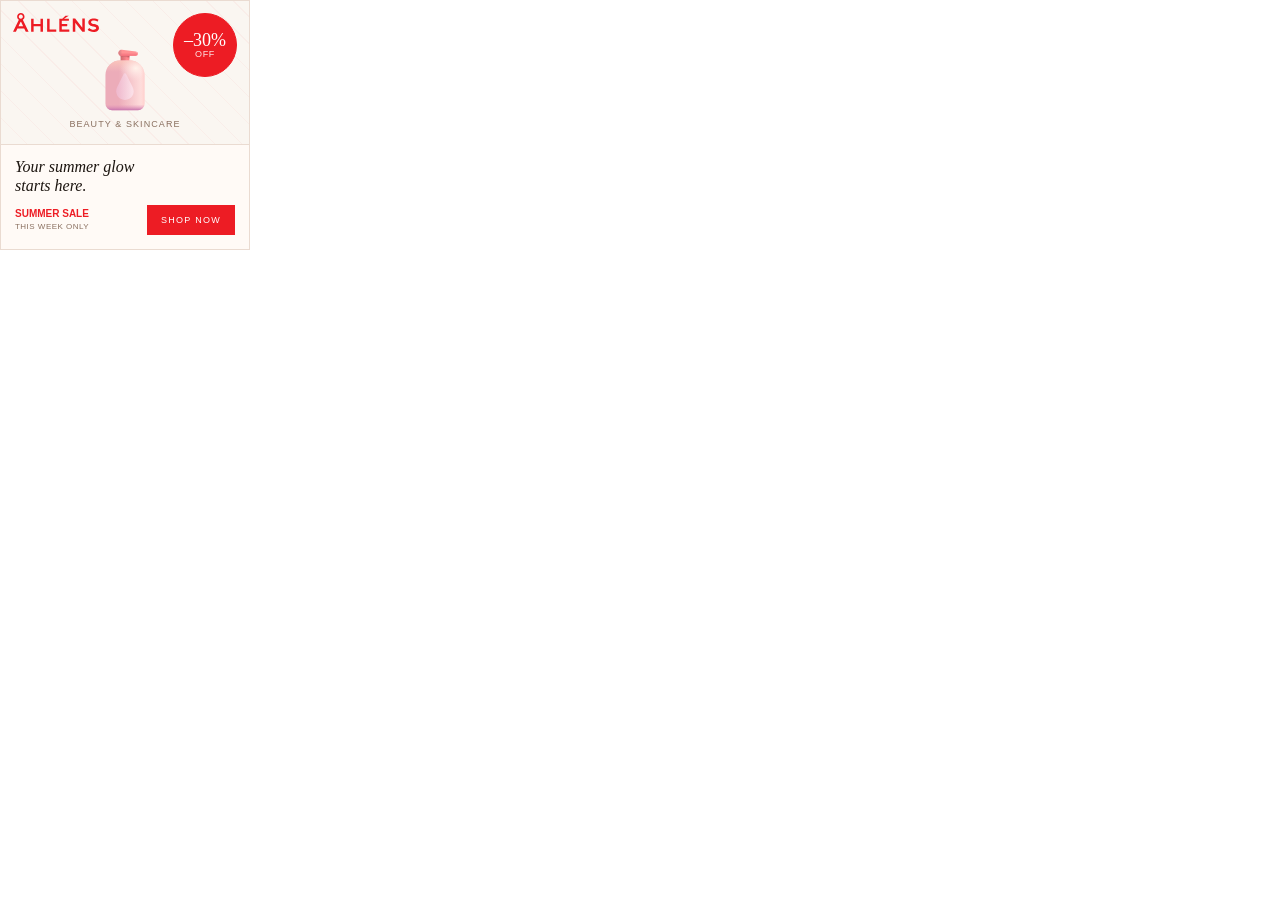
==== ahlens/250x250/index.html @ 9faed613 "added ahlens ads" ====
<!doctype html>
<html lang="en">
  <head>
    <meta charset="UTF-8" />
    <title>Åhlens Ad — 250x250</title>
    <link rel="stylesheet" href="../styles/common.css" />
    <style>
      body {
        width: 250px;
        height: 250px;
      }

      .ad {
        --offer-size: 64px;
        --offer-pct-size: 18px;
        --offer-off-size: 9px;
        --product-label-size: 9px;
        --product-discount-size: 9px;
        --headline-size: 16px;
        --headline-line-height: 1.2;
        width: 250px;
        height: 250px;
        background: var(--ahlens-bg-cream);
        display: flex;
        flex-direction: column;
      }

      /* Main image area */
      .image-area {
        flex: 1;
        background: var(--ahlens-bg-warm);
        border-bottom: 1px solid var(--ahlens-border);
        position: relative;
        overflow: hidden;
        display: flex;
        align-items: flex-end;
        justify-content: center;
        padding-bottom: 15px;
      }

      /* Decorative background pattern */
      .pattern {
        background: repeating-linear-gradient(
          45deg,
          transparent,
          transparent 18px,
          var(--ahlens-pattern-muted) 18px,
          var(--ahlens-pattern-muted) 19px
        );
      }

      .ahlens-logo {
        z-index: 2;
        position: absolute;
        top: 12px;
        left: 12px;
        width: 86px;
        animation: fade-in 0.5s ease both;
      }

      /* Offer bubble top-right */
      .offer-circle {
        position: absolute;
        top: 12px;
        right: 12px;
      }

      /* Center product */
      .product-center {
        display: flex;
        flex-direction: column;
        align-items: center;
        gap: 4px;
        z-index: 1;
        animation: float-up 1s 0.2s cubic-bezier(0.22, 1, 0.36, 1) both;
      }

      .product-image-main {
        width: 70px;
        height: auto;
        animation: gentle-float 4s ease-in-out infinite;
      }

      @keyframes gentle-float {
        0%,
        100% {
          transform: translateY(0);
        }
        50% {
          transform: translateY(-5px);
        }
      }

      .product-label {
        font-family: "Arial", sans-serif;
        font-size: var(--product-label-size);
        font-style: normal;
        color: var(--ahlens-text-muted);
        letter-spacing: 0.12em;
        line-height: normal;
        text-transform: uppercase;
      }

      /* Bottom panel */
      .bottom {
        padding: 12px 14px 14px;
        background: var(--ahlens-bg-cream);
        animation: slide-up 0.8s 0.3s cubic-bezier(0.22, 1, 0.36, 1) both;
      }

      .headline {
        margin-bottom: 10px;
      }

      .bottom-row {
        display: flex;
        align-items: center;
        justify-content: space-between;
        gap: 8px;
      }

      .sale-note {
        font-family: "Arial", sans-serif;
        font-size: 8px;
        color: var(--ahlens-text-muted);
        letter-spacing: 0.06em;
        text-transform: uppercase;
        line-height: 1.4;
      }

      .sale-note strong {
        display: block;
        font-size: 10px;
        color: var(--ahlens-red);
        font-weight: 700;
        letter-spacing: 0;
      }

      .cta {
        height: 30px;
        padding: 0 14px;
        letter-spacing: 0.14em;
        white-space: nowrap;
        flex-shrink: 0;
      }

      @keyframes float-up {
        from {
          opacity: 0;
          transform: translateY(14px);
        }
        to {
          opacity: 1;
          transform: translateY(0);
        }
      }
    </style>
  </head>
  <body>
    <div
      class="ad"
      onclick="window.open('%%CLICK_URL_UNESC%%https://ahlens.se', '_blank')"
    >
      <div class="image-area">
        <div class="pattern"></div>

        <img class="ahlens-logo" src="../assets/svg/ahlens-logo.svg" alt="Åhléns" />

        <div class="offer-circle">
          <span class="pct">–30%</span>
          <span class="off">off</span>
        </div>

        <div class="product-center">
          <img
            class="product-image-main"
            src="../assets/svg/lotion-bottle.svg"
            alt="Lotion bottle"
          />
          <span class="product-label">Beauty & Skincare</span>
        </div>
      </div>

      <div class="bottom">
        <div class="headline">Your summer glow<br />starts here.</div>
        <div class="bottom-row">
          <div class="sale-note">
            <strong>Summer sale</strong>
            This week only
          </div>
          <button class="cta">Shop now</button>
        </div>
      </div>
    </div>
  </body>
</html>
---- ahlens/styles/common.css ----
:root {
  --ahlens-red: #ed1c24;
  --ahlens-bg-warm: #faf6f1;
  --ahlens-bg-cream: #fffaf6;
  --ahlens-border: #eadbd1;
  --ahlens-pattern-muted: rgba(237, 28, 36, 0.04);
  --ahlens-foreground-brown: #1c1510;
  --ahlens-text-muted: #8a7060;
  --ahlens-offer-text: rgba(255, 255, 255, 0.88);
}

* {
  margin: 0;
  padding: 0;
  box-sizing: border-box;
}

body {
  overflow: hidden;
  font-family: "Georgia", "Times New Roman", serif;
}

.ad {
  position: relative;
  overflow: hidden;
  cursor: pointer;
  border: 1px solid var(--ahlens-border);
}

.ahlens-logo {
  display: block;
  height: auto;
  animation: fade-in 0.6s ease both;
}

.logo-panel,
.header {
  background: var(--ahlens-bg-cream);
  flex-shrink: 0;
  position: relative;
  overflow: hidden;
}

.pattern,
.logo-panel::before,
.header::after {
  content: "";
  position: absolute;
  inset: 0;
}

.offer-circle {
  display: flex;
  flex-direction: column;
  align-items: center;
  justify-content: center;
  width: var(--offer-size);
  height: var(--offer-size);
  border-radius: 50%;
  background: var(--ahlens-red);
  border: 1.5px solid var(--ahlens-red);
  flex-shrink: 0;
  animation:
    badge-pop 0.5s 0.6s cubic-bezier(0.34, 1.56, 0.64, 1) both,
    badge-pulse 3s 3s ease-in-out infinite;
}

.offer-circle .pct {
  font-size: var(--offer-pct-size);
  font-weight: 400;
  color: #fff;
  line-height: 1;
}

.offer-circle .off {
  font-family: "Arial", sans-serif;
  font-size: var(--offer-off-size);
  color: var(--ahlens-offer-text);
  letter-spacing: 0.08em;
  text-transform: uppercase;
}

.product-info {
  width: 100%;
  position: relative;
  z-index: 1;
}

.product-card {
  background: var(--ahlens-bg-cream);
  position: relative;
  overflow: hidden;
}

.product-label {
  font-size: var(--product-label-size);
  font-style: italic;
  color: var(--ahlens-foreground-brown);
  line-height: 1.2;
}

.product-discount {
  font-family: "Arial", sans-serif;
  font-size: var(--product-discount-size);
  font-weight: 700;
  color: var(--ahlens-red);
}

.headline {
  font-size: var(--headline-size);
  font-weight: 400;
  color: var(--ahlens-foreground-brown);
  font-style: italic;
  line-height: var(--headline-line-height);
}

.cta {
  background: var(--ahlens-red);
  color: #fff;
  font-family: "Arial", sans-serif;
  font-size: 9px;
  font-weight: 400;
  border: none;
  cursor: pointer;
  text-transform: uppercase;
  transition: background 0.2s;
}

.cta:hover {
  background: var(--ahlens-red);
}

@keyframes fade-in {
  from {
    opacity: 0;
  }
  to {
    opacity: 1;
  }
}

@keyframes slide-right {
  from {
    opacity: 0;
    transform: translateX(-10px);
  }
  to {
    opacity: 1;
    transform: translateX(0);
  }
}

@keyframes slide-up {
  from {
    opacity: 0;
    transform: translateY(10px);
  }
  to {
    opacity: 1;
    transform: translateY(0);
  }
}

@keyframes badge-pop {
  from {
    transform: scale(0) rotate(-15deg);
    opacity: 0;
  }
  60% {
    transform: scale(1.08) rotate(2deg);
    opacity: 1;
  }
  80% {
    transform: scale(0.96) rotate(0deg);
    opacity: 1;
  }
  to {
    transform: scale(1) rotate(0deg);
    opacity: 1;
  }
}

@keyframes badge-pulse {
  0%,
  72%,
  100% {
    transform: scale(1) rotate(0deg);
  }
  82% {
    transform: scale(1.08) rotate(2deg);
  }
  92% {
    transform: scale(0.96) rotate(0deg);
  }
}
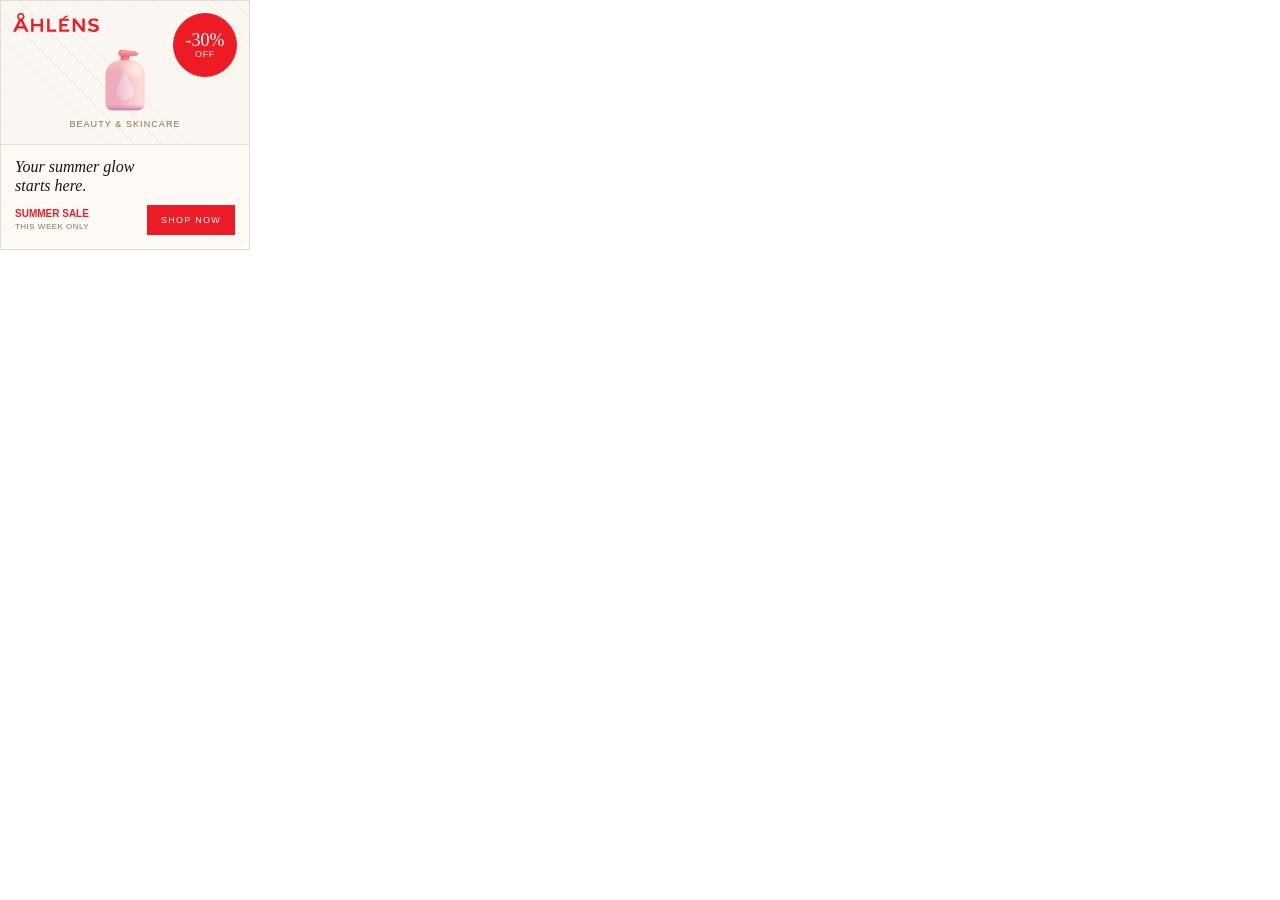
==== commit dce1ab3e: "compatibility fixes" ====
--- a/ahlens/250x250/index.html
+++ b/ahlens/250x250/index.html
@@ -143,17 +143,6 @@
         white-space: nowrap;
         flex-shrink: 0;
       }
-
-      @keyframes float-up {
-        from {
-          opacity: 0;
-          transform: translateY(14px);
-        }
-        to {
-          opacity: 1;
-          transform: translateY(0);
-        }
-      }
     </style>
   </head>
   <body>
@@ -164,10 +153,14 @@
       <div class="image-area">
         <div class="pattern"></div>
 
-        <img class="ahlens-logo" src="../assets/svg/ahlens-logo.svg" alt="Åhléns" />
+        <img
+          class="ahlens-logo"
+          src="../assets/svg/ahlens-logo.svg"
+          alt="Åhléns"
+        />
 
         <div class="offer-circle">
-          <span class="pct">–30%</span>
+          <span class="pct">-30%</span>
           <span class="off">off</span>
         </div>
 
--- a/ahlens/styles/common.css
+++ b/ahlens/styles/common.css
@@ -1,5 +1,6 @@
 :root {
   --ahlens-red: #ed1c24;
+  --ahlens-red-hover: #bf0e1b;
   --ahlens-bg-warm: #faf6f1;
   --ahlens-bg-cream: #fffaf6;
   --ahlens-border: #eadbd1;
@@ -16,6 +17,7 @@
 }
 
 body {
+  margin: 0;
   overflow: hidden;
   font-family: "Georgia", "Times New Roman", serif;
 }
@@ -127,7 +129,7 @@
 }
 
 .cta:hover {
-  background: var(--ahlens-red);
+  background: var(--ahlens-red-hover);
 }
 
 @keyframes fade-in {
@@ -154,6 +156,17 @@
   from {
     opacity: 0;
     transform: translateY(10px);
+  }
+  to {
+    opacity: 1;
+    transform: translateY(0);
+  }
+}
+
+@keyframes float-up {
+  from {
+    opacity: 0;
+    transform: translateY(14px);
   }
   to {
     opacity: 1;
